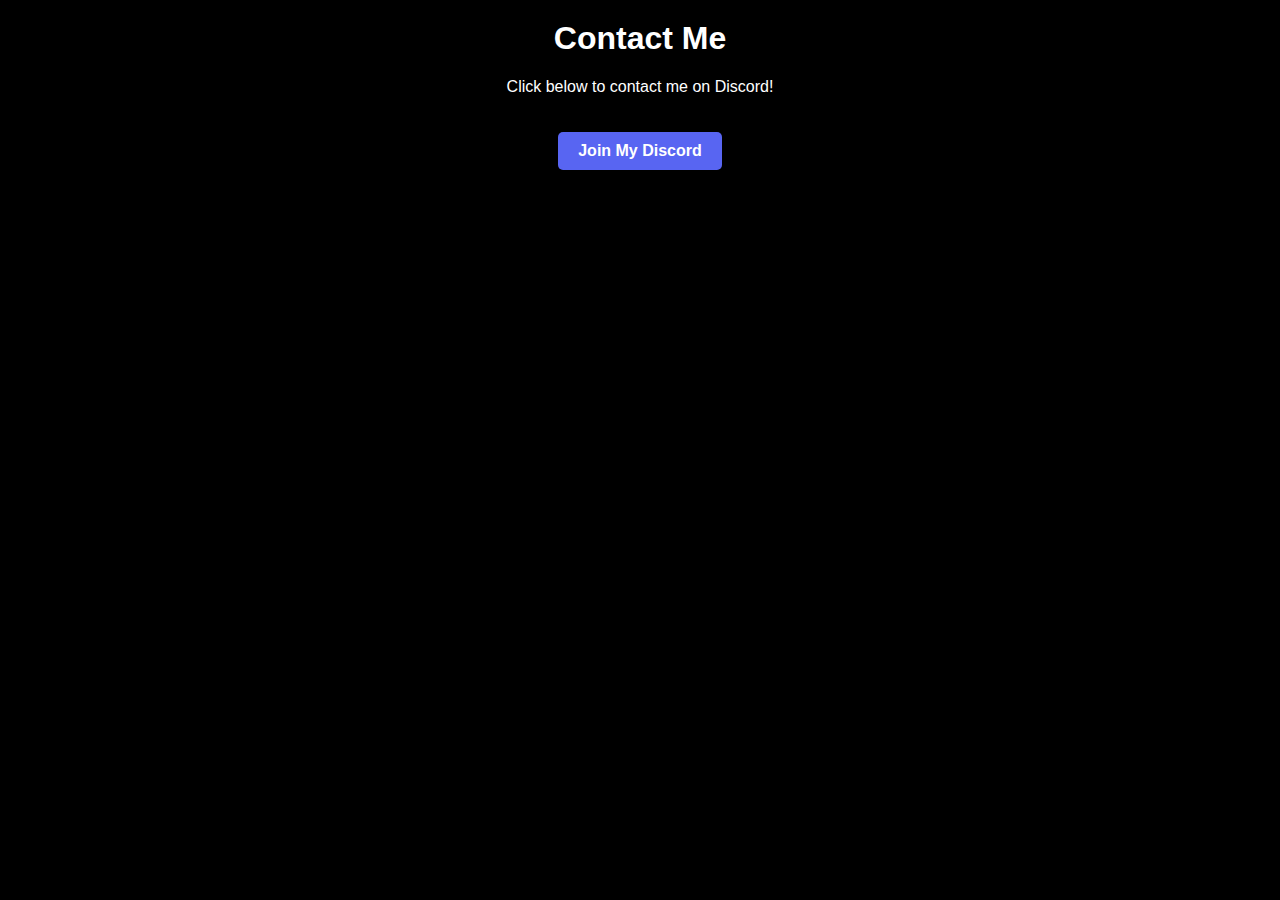
==== contact.html @ 832999cd "Add files via upload" ====
<!DOCTYPE html>
<html lang="en">
<head>
    <meta charset="UTF-8">
    <meta name="viewport" content="width=device-width, initial-scale=1.0">
    <title>Contact Me</title>
    <link rel="stylesheet" href="style.css">
</head>
<body>
    <header>
        <h1>Contact Me</h1>
    </header>
    <p>Click below to contact me on Discord!</p>
    <a href="soha_m_ax" class="discord-button">Join My Discord</a>
</body>
</html>
---- style.css ----
body {
    background-color: black;
    color: white;
    font-family: Arial, sans-serif;
    text-align: center;
}
header h1 {
    margin-top: 20px;
}
.gallery {
    display: flex;
    flex-wrap: wrap;
    justify-content: center;
    gap: 10px;
    padding: 20px;
}
.thumbnail img {
    width: 250px;
    height: 140px;
    object-fit: cover;
    border-radius: 10px;
    transition: 0.3s;
}
.thumbnail img:hover {
    transform: scale(1.1);
}
.discord-button {
    display: inline-block;
    margin: 20px;
    padding: 10px 20px;
    background-color: #5865F2;
    color: white;
    text-decoration: none;
    border-radius: 5px;
    font-weight: bold;
}
.discord-button:hover {
    background-color: #4854c3;
}
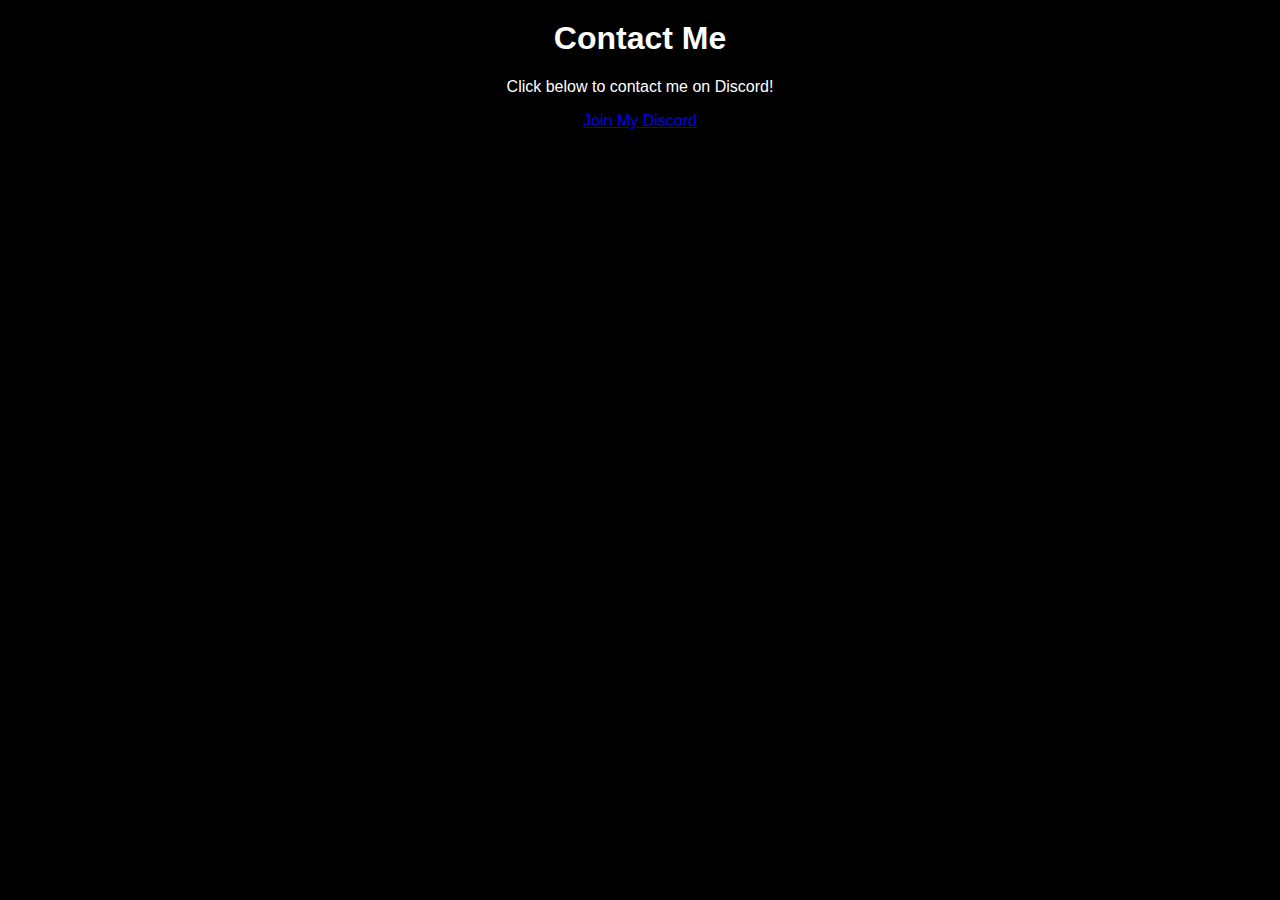
==== commit cde20743: "Add files via upload" ====
--- a/contact.html
+++ b/contact.html
@@ -11,6 +11,6 @@
         <h1>Contact Me</h1>
     </header>
     <p>Click below to contact me on Discord!</p>
-    <a href="soha_m_ax" class="discord-button">Join My Discord</a>
+    <a href="discordapp.com/users/1348319805358477342" class="discord-button">Join My Discord</a>
 </body>
 </html>--- a/style.css
+++ b/style.css
@@ -14,26 +14,33 @@
     gap: 10px;
     padding: 20px;
 }
-.thumbnail img {
-    width: 250px;
-    height: 140px;
-    object-fit: cover;
+.thumb-btn {
+    background-color: #333;
+    color: white;
+    border: none;
+    padding: 10px;
+    margin: 5px;
+    border-radius: 5px;
+    cursor: pointer;
+    font-size: 16px;
+}
+
+.thumb-btn:hover {
+    background-color: #555;
+}
+
+#image-viewer {
+    display: none;
+    position: fixed;
+    top: 50%;
+    left: 50%;
+    transform: translate(-50%, -50%);
+    background-color: rgba(0, 0, 0, 0.8);
+    padding: 20px;
     border-radius: 10px;
-    transition: 0.3s;
 }
-.thumbnail img:hover {
-    transform: scale(1.1);
-}
-.discord-button {
-    display: inline-block;
-    margin: 20px;
-    padding: 10px 20px;
-    background-color: #5865F2;
-    color: white;
-    text-decoration: none;
-    border-radius: 5px;
-    font-weight: bold;
-}
-.discord-button:hover {
-    background-color: #4854c3;
+
+#displayed-image {
+    max-width: 90%;
+    max-height: 80vh;
 }